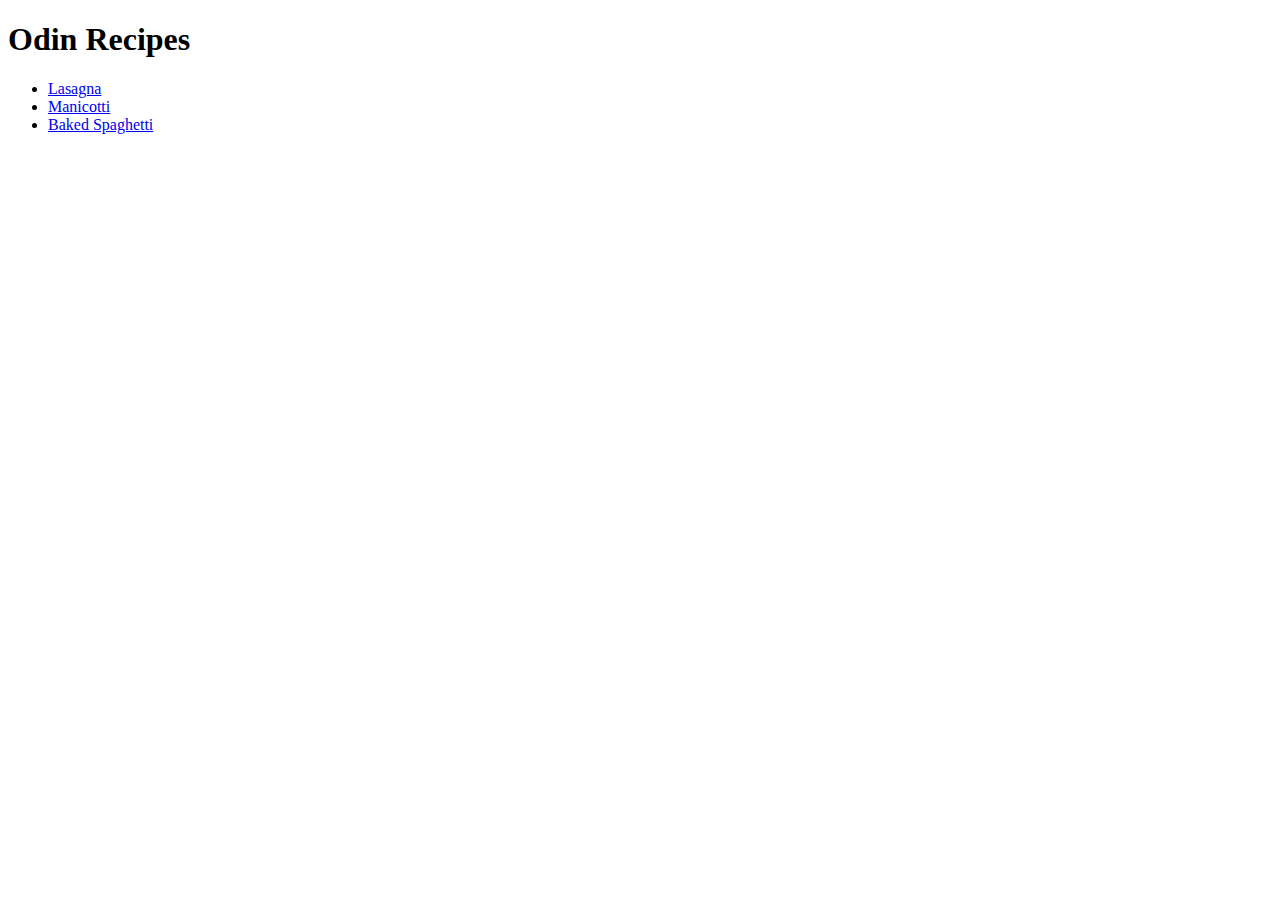
==== odin-recipes/index.html @ e6819e9a "Created the HTML portion of the odin recipes project." ====
<!DOCTYPE html>
<html lang="en">
<head>
    <meta charset="UTF-8">
    <meta http-equiv="X-UA-Compatible" content="IE=edge">
    <meta name="viewport" content="width=device-width, initial-scale=1.0">
    <title>Odin Recipes</title>
</head>
<body>
    <h1>Odin Recipes</h1>
    <ul>
        <li><a href="./recipes/lasagna.html">Lasagna</a></li>
        <li><a href="./recipes/manicotti.html">Manicotti</a></li>
        <li><a href="./recipes/baked_spaghetti.html">Baked Spaghetti</a></li>
    </ul>
</body>
</html>
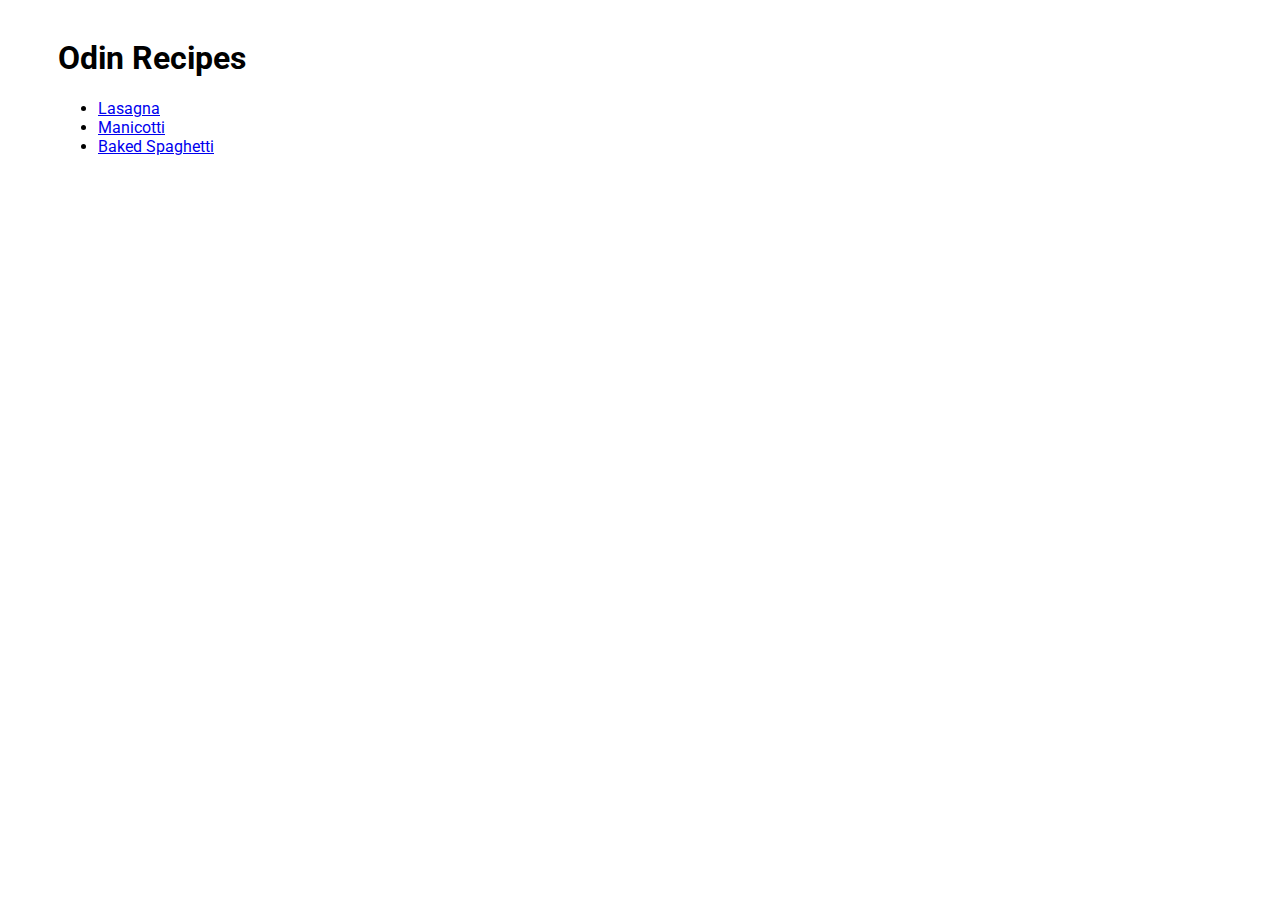
==== commit cf2788c2: "Added some basic styles to the odin recipe project." ====
--- a/odin-recipes/index.html
+++ b/odin-recipes/index.html
@@ -5,6 +5,15 @@
     <meta http-equiv="X-UA-Compatible" content="IE=edge">
     <meta name="viewport" content="width=device-width, initial-scale=1.0">
     <title>Odin Recipes</title>
+
+    <!-- Link Roboto font from google fonts -->
+    <link rel="preconnect" href="https://fonts.googleapis.com">
+    <link rel="preconnect" href="https://fonts.gstatic.com" crossorigin>
+    <link href="https://fonts.googleapis.com/css2?family=Roboto:ital,wght@0,400;0,700;1,400;1,700&display=swap" rel="stylesheet">
+
+    <!-- Link custom styles -->
+    <link rel="stylesheet" href="styles.css">
+
 </head>
 <body>
     <h1>Odin Recipes</h1>
--- a/odin-recipes/styles.css
+++ b/odin-recipes/styles.css
@@ -0,0 +1,4 @@
+body {
+    font-family: 'Roboto', sans-serif;
+    padding: 10px 50px;
+}